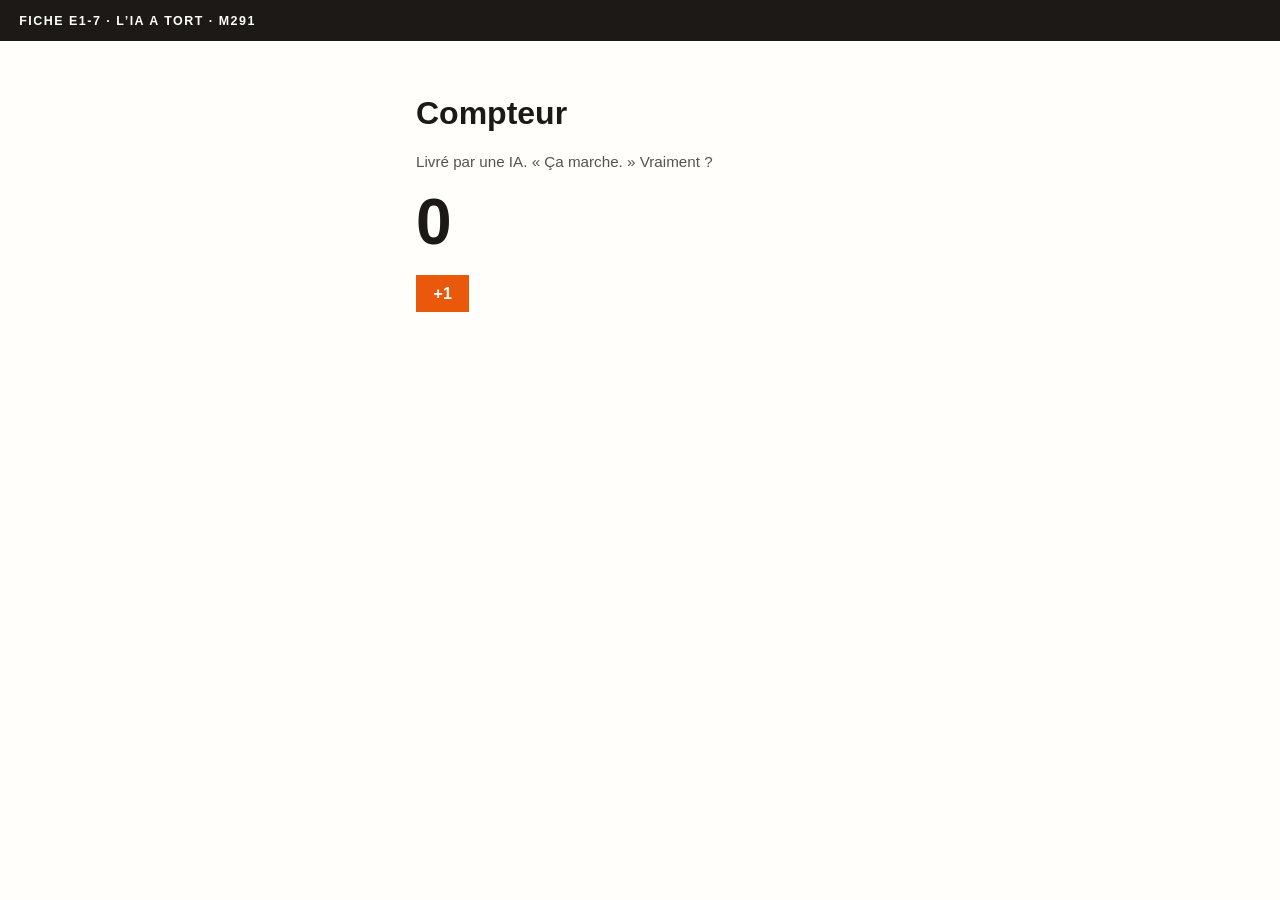
==== Semaine 3/compteur.html @ 7a840649 "add" ====
<!DOCTYPE html>
<html lang="fr">
<head>
  <meta charset="utf-8">
  <meta name="viewport" content="width=device-width, initial-scale=1">
  <title>Compteur — e1-7 (version livrée par l’IA)</title>
  <style>
    body { font-family: Arial, Helvetica, sans-serif; background:#fffefa; color:#1c1917; margin:0; }
    header { background:#1c1917; color:#fffefa; padding:.85rem 1.2rem; letter-spacing:.12em; text-transform:uppercase; font-size:.78rem; font-weight:700; }
    main { max-width: 28rem; margin:0 auto; padding:2rem 1.1rem; }
    .count { font-size: 4rem; font-weight:700; margin:.4rem 0 1rem; }
    button { background:#ea580c; color:#fff; border:0; padding:.6rem 1.1rem; font-size:1rem; font-weight:700; cursor:pointer; }
    .note { color:#57534e; font-size:.95rem; }
  </style>
</head>
<body>
  <header>Fiche e1-7 · L’IA a tort · M291</header>
  <main>
    <h1>Compteur</h1>
    <p class="note">Livré par une IA. « Ça marche. » Vraiment ?</p>
    <p class="count" id="affiche">0</p>
    <button type="button" id="plus">+1</button>
  </main>
  <script>
    // Boîte « n » : le vrai compteur, en mémoire.
    let n = 0;

    const bouton = document.getElementById("plus");

    bouton.addEventListener("click", function () {
      n = n + 1;
      console.log("n vaut maintenant", n);
    });
  </script>
</body>
</html>
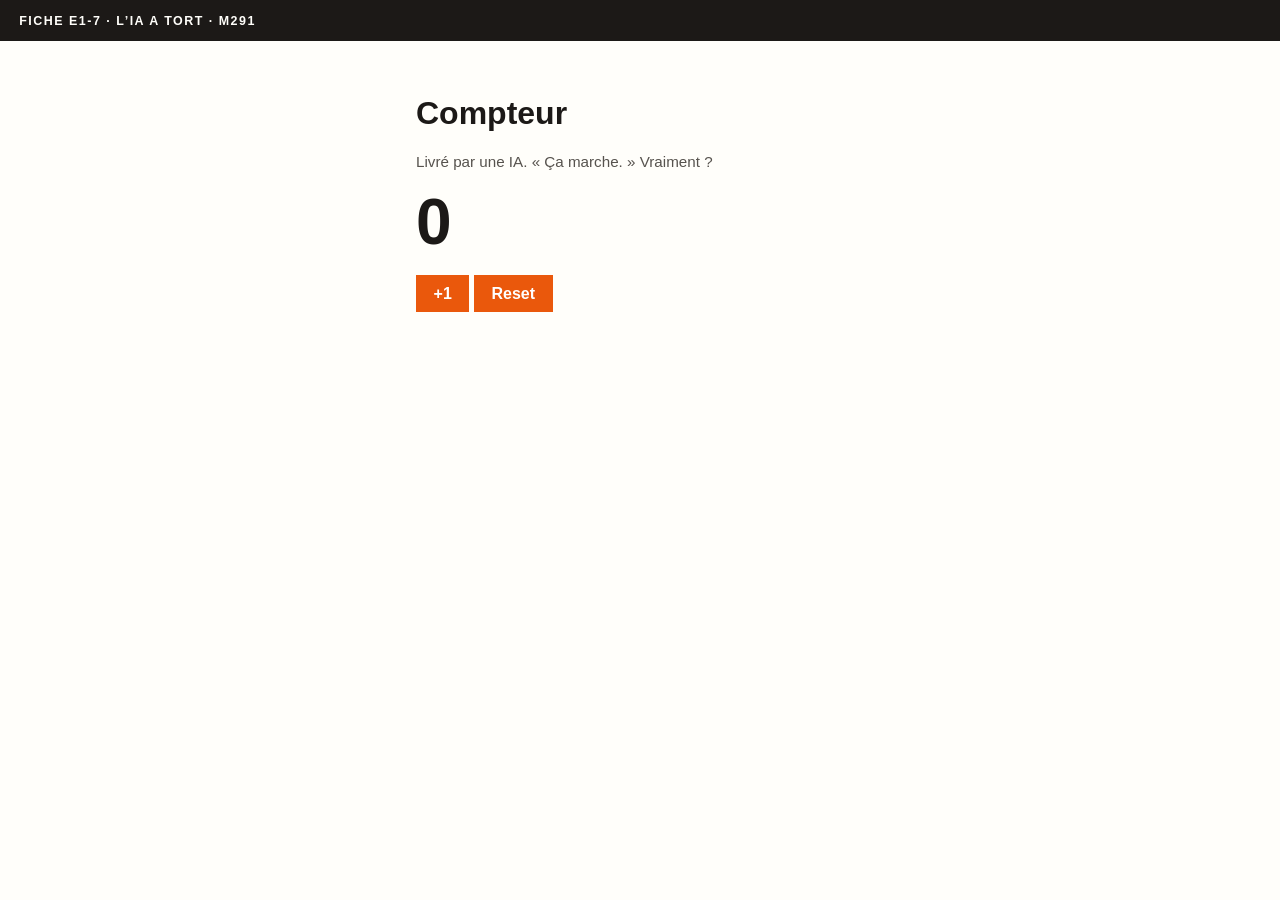
==== commit b49e41f5: "Ajoute un reset qui remet boîte et écran à zéro" ====
--- a/Semaine 3/compteur.html
+++ b/Semaine 3/compteur.html
@@ -20,17 +20,25 @@
     <p class="note">Livré par une IA. « Ça marche. » Vraiment ?</p>
     <p class="count" id="affiche">0</p>
     <button type="button" id="plus">+1</button>
+    <button type="button" id="reset">Reset</button>
   </main>
   <script>
     // Boîte « n » : le vrai compteur, en mémoire.
-    let n = 0;
+  let n = 0;
 
-    const bouton = document.getElementById("plus");
+const bouton = document.getElementById("plus");
+const affiche = document.getElementById("affiche");
+const reset = document.getElementById("reset");
 
-    bouton.addEventListener("click", function () {
-      n = n + 1;
-      console.log("n vaut maintenant", n);
-    });
+bouton.addEventListener("click", function () {
+  n = n + 1;
+  affiche.textContent = n;
+});
+
+reset.addEventListener("click", function () {
+  n = 0;
+  affiche.textContent = 0;
+});
   </script>
 </body>
 </html>
